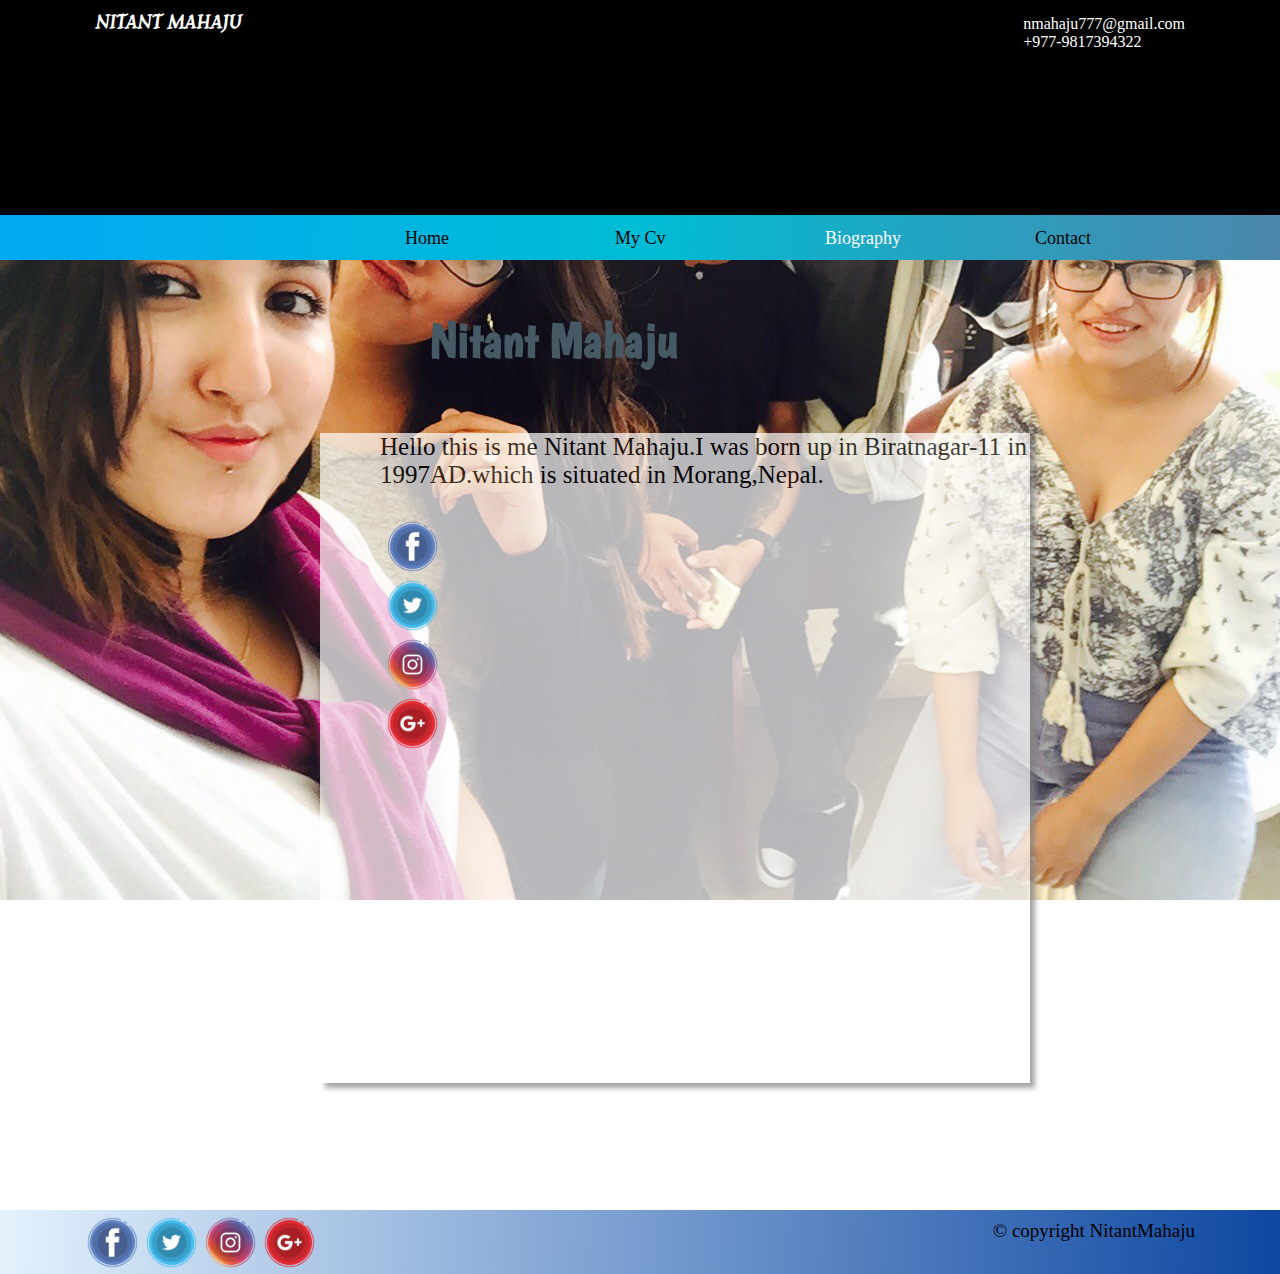
==== biography.html @ a289129d "bio page added" ====
<!DOCTYPE html>
<html>
  <head>
    <meta charset="utf-8">
    <title>My Bio Page</title>
    <link href="css/biography.css" type="text/css" rel="stylesheet">
    <link href="https://fonts.googleapis.com/css?family=Jim+Nightshade" rel="stylesheet">
    <link href="https://fonts.googleapis.com/css?family=Boogaloo" rel="stylesheet">
  </head>
  <body>
    <header>
      <div class="name">
        <h2>NITANT MAHAJU</h2>
      </div>
      <div class="details">
        <p>nmahaju777@gmail.com<br>
           +977-9817394322</p>
      </div>
    </header>
    <nav>
      <ul>
        <li><a href="index.html">Home</a></li>
        <li><a href="cv.html">My Cv</a></li>
        <li><a class="active" href="biography.html">Biography</a></li>
        <li><a href="contact.html">Contact</a></li>
      </ul>
    </nav>
    <section>
      <h2>Nitant Mahaju</h2>
      <div class="first-one">
        <p>Hello this is me Nitant Mahaju.I was born up in Biratnagar-11 in 1997AD.which is situated in Morang,Nepal.</p>
      </div>
      <div class="last-one">
        <div class="social-media">
            <a href="https//:facebook.com"><img src="images/facebook.png" alt="Facebook"></a>
            <a href="https//:twitter.com"><img src="images/twitter.png" alt="Twitter"></a>
            <a href="https//:instagram.com"><img src="images/instagram.png" alt="Instagram"></a>
            <a href="https//:googleplus.com"><img src="images/googleplus.png" alt="Google plus"></a>
        </div>
        <div class="text">
          <p></p>
        </div>
      </div>
    </section>
    <footer>
      <div class="icons">
        <a href="https//:facebook.com"><img src="images/facebook.png" alt="Facebook"></a>
        <a href="https//:twitter.com"><img src="images/twitter.png" alt="Twitter"></a>
        <a href="https//:instagram.com"><img src="images/instagram.png" alt="Instagram"></a>
        <a href="https//:googleplus.com"><img src="images/googleplus.png" alt="Google plus"></a>
      </div>
      <div class="copy">
        <p>&copy; copyright NitantMahaju</p>
      </div>
    </footer>
  </body>
</html>
---- css/biography.css ----
*{
  padding: 0;
  margin: 0;
}
header{
  background-color: black;
  color: white;
  height: 190px;
  padding-top: 25px;
  display: flex;
  flex-direction: row;
  justify-content: space-between;/*this used for giving space between two content*/
}
.name{
  padding-left: 95px;
}
.name h2{
  position: relative;/*this is used for specifying the type of positioning method used for an element */
  top: -19px;
  font-family: 'Jim Nightshade', cursive;
}
.details{
  padding-right: 95px;/*this is used for generating space from the rightside*/
}
.details p{
  position: relative;
  top: -10px;
  font-family: 'Satisfy', cursive;
}
nav{
  background: -webkit-linear-gradient(left top,#03A9F4, #00BCD4, #4D86AC);
}
nav ul{
  display: flex;
  flex-direction: row;/*this is used for keeping items side to side */
    padding-left: 280px;
}
nav ul li{
  height: 45px;
  position: relative;/*this is used for specifying the type of positioning method used for an element */
  top: 13px;
  padding-left: 125px;
  list-style-type: none;
    width: 85px;
}
nav ul li a{

  text-decoration: none;
  color:black;
  font-size: 18px;
}
.active{
  color:#FFFFFF;
}
section{
  background-image: url("../images/squad.jpg");
  background-attachment: fixed;
  background-size: cover;
  height: 950px;
}
section h2{
  font-family: 'Boogaloo', cursive;
  position: relative;/*this is used for specifying the type of positioning method used for an element */
  top:50px;
  left:430px;
  font-size: 50px;
  color:#455A64;
}
.first-one{
  position: relative;
  top: 12%;
  left: 25%;
  height: 650px;
  width: 650px;
  background-color: white;
  box-shadow: 5px 5px 5px gray;
  opacity: 0.7;
  font-size: 25px;
  padding-left: 60px;
}
.last-one{
  display: flex;
  position: relative;/*this is used for specifying the type of positioning method used for an element */
  top: -450px;
  left:385px;
}
.social-media img{
  height: 55px;
  width: 55px;
  transition: all 2s;/*this is used for specifying how many seconds or milliseconds a transition will take place*/
}
.social-media{
  width: 5%;
  display: flex;
  flex-direction: column;
}
.social-media img:hover{
  transform: rotate(360deg);/*this is used for rotating the specified item */
}
.text{
  width: 35%;
}
footer{
  display: flex;
  justify-content: space-between;
  background: -Webkit-linear-gradient(left top, #E3F2FD, #0D47A1);
}
.icons{
  padding-top: 5px;
  padding-left: 85px;
}
.icons img{
  height: 55px;
  width: 55px;
  transition:all 2s ;/*this is used for specifying how many seconds or milliseconds a transition will take place*/
}
.icons img:hover{
    transform: rotate(360deg);
}
.copy{
  padding-top: 10px;
  padding-right: 85px;
}
.copy p{
  font-size: 19px;
}
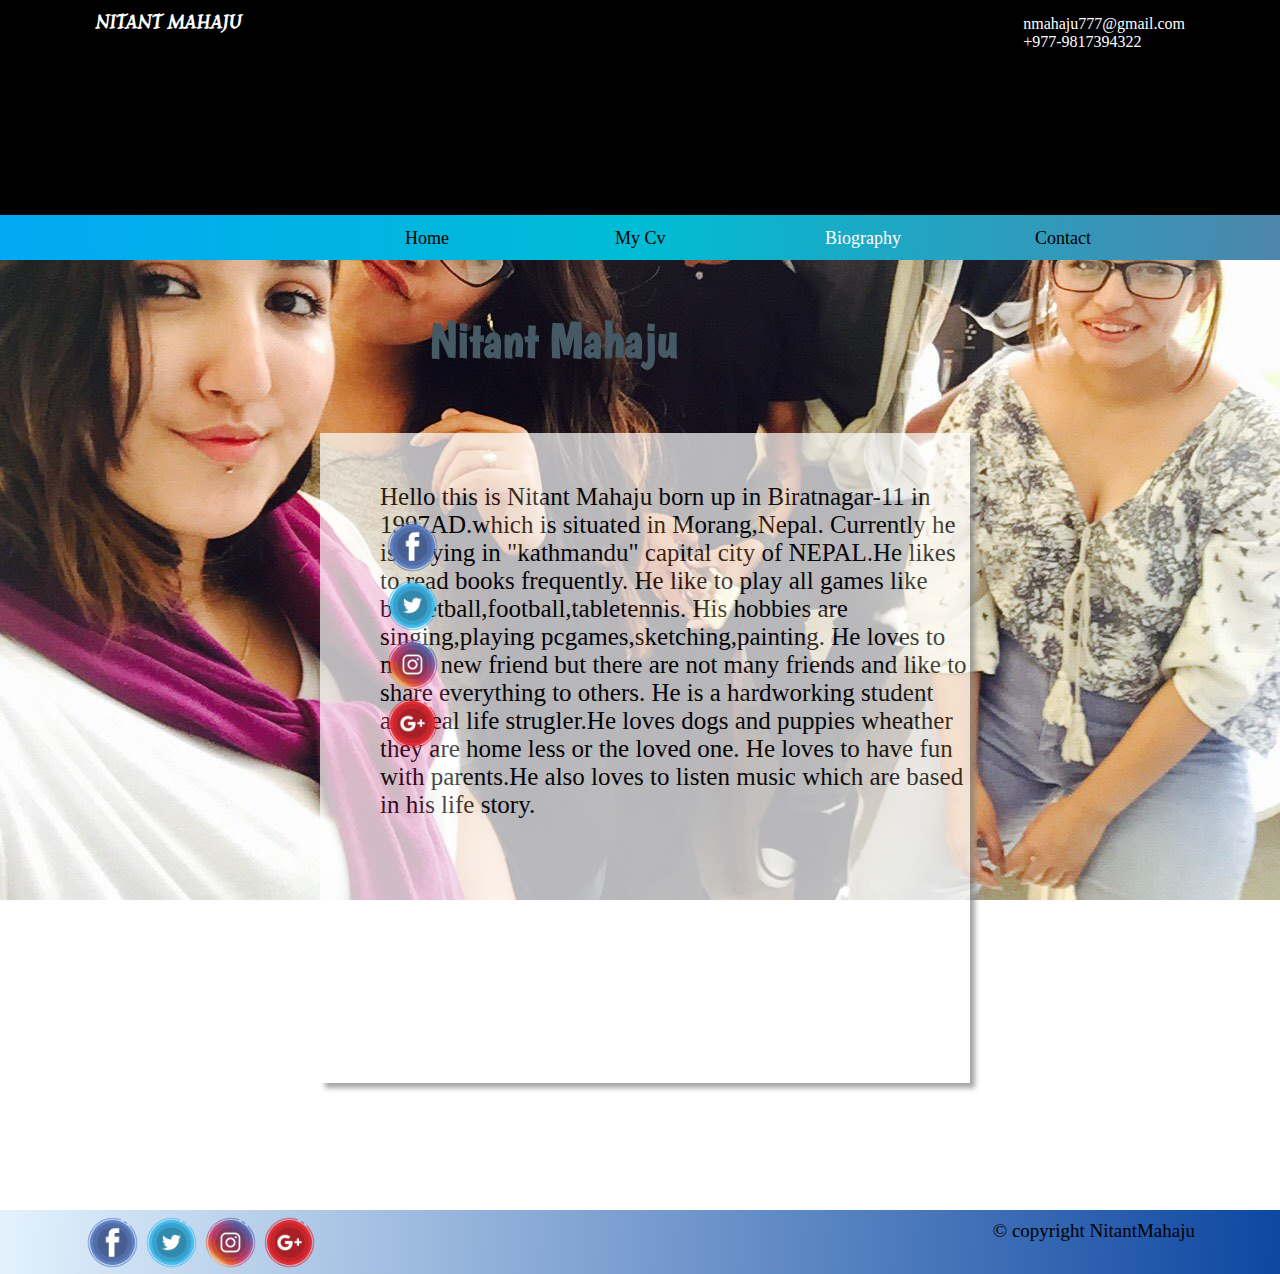
==== commit 85bbae65: "changes made in cv and bio page" ====
--- a/biography.html
+++ b/biography.html
@@ -1,38 +1,46 @@
+<!--NAME-NITANT MAHAJU
+UN ID-16441723-->
 <!DOCTYPE html>
 <html>
-  <head>
-    <meta charset="utf-8">
-    <title>My Bio Page</title>
-    <link href="css/biography.css" type="text/css" rel="stylesheet">
+  <head><!--this is the header-->
+    <meta charset="utf-8"><!--this tag is used for specifying a page description or keywords-->
+    <title>My Bio Page</title><!--this is the title of the webpage-->
+    <link href="css/biography.css" type="text/css" rel="stylesheet"><!--this tag is used to link to the css-->
     <link href="https://fonts.googleapis.com/css?family=Jim+Nightshade" rel="stylesheet">
     <link href="https://fonts.googleapis.com/css?family=Boogaloo" rel="stylesheet">
+      <meta name="viewport" content="width=device-width, initial-scale=1.0">
   </head>
   <body>
     <header>
-      <div class="name">
-        <h2>NITANT MAHAJU</h2>
+      <div class="name"><!--this tag is used for targetting a specific content-->
+        <a href="index.html"><h2>NITANT MAHAJU</h2></a>
       </div>
       <div class="details">
         <p>nmahaju777@gmail.com<br>
            +977-9817394322</p>
       </div>
     </header>
-    <nav>
-      <ul>
-        <li><a href="index.html">Home</a></li>
+    <nav><!--this tag is the navigation bar-->
+      <ul><!--this tag is used to define unorderd list-->
+        <li><a href="index.html">Home</a></li><!--this tag is used to define a list item-->
         <li><a href="cv.html">My Cv</a></li>
         <li><a class="active" href="biography.html">Biography</a></li>
         <li><a href="contact.html">Contact</a></li>
       </ul>
     </nav>
-    <section>
+    <section><!--this tag the section in a document or a content-->
       <h2>Nitant Mahaju</h2>
       <div class="first-one">
-        <p>Hello this is me Nitant Mahaju.I was born up in Biratnagar-11 in 1997AD.which is situated in Morang,Nepal.</p>
+        <p>Hello this is Nitant Mahaju born up in Biratnagar-11 in 1997AD.which is situated in Morang,Nepal.
+          Currently he is staying in "kathmandu" capital city of NEPAL.He likes to read books frequently.
+          He like to play all games like basketball,football,tabletennis. His hobbies are singing,playing pcgames,sketching,painting.
+          He loves to make new friend but there are not many friends and like to share everything to others.
+          He is a hardworking student and real life strugler.He loves dogs and puppies wheather they are home less or the loved one.
+          He loves to have fun with parents.He also loves to listen music which are based in his life story.</p>
       </div>
       <div class="last-one">
         <div class="social-media">
-            <a href="https//:facebook.com"><img src="images/facebook.png" alt="Facebook"></a>
+            <a href="https//:facebook.com"><img src="images/facebook.png" alt="Facebook"></a><!--this tag defines a hyperlink, which is used to link from one page to another page-->
             <a href="https//:twitter.com"><img src="images/twitter.png" alt="Twitter"></a>
             <a href="https//:instagram.com"><img src="images/instagram.png" alt="Instagram"></a>
             <a href="https//:googleplus.com"><img src="images/googleplus.png" alt="Google plus"></a>
@@ -42,7 +50,7 @@
         </div>
       </div>
     </section>
-    <footer>
+    <footer><!--this tag defines the footer for the content-->
       <div class="icons">
         <a href="https//:facebook.com"><img src="images/facebook.png" alt="Facebook"></a>
         <a href="https//:twitter.com"><img src="images/twitter.png" alt="Twitter"></a>
@@ -50,7 +58,7 @@
         <a href="https//:googleplus.com"><img src="images/googleplus.png" alt="Google plus"></a>
       </div>
       <div class="copy">
-        <p>&copy; copyright NitantMahaju</p>
+        <p>&copy; copyright NitantMahaju</p><!--this tag is used for representing a paragraph of a text-->
       </div>
     </footer>
   </body>
--- a/css/biography.css
+++ b/css/biography.css
@@ -1,7 +1,10 @@
+/*NAME-NITANT MAHAJU
+UN ID-16441723*/
 *{
+  margin: 0;
   padding: 0;
-  margin: 0;
 }
+
 header{
   background-color: black;
   color: white;
@@ -18,6 +21,10 @@
   position: relative;/*this is used for specifying the type of positioning method used for an element */
   top: -19px;
   font-family: 'Jim Nightshade', cursive;
+}
+.name a{
+  text-decoration: none;
+  color: white;
 }
 .details{
   padding-right: 95px;/*this is used for generating space from the rightside*/
@@ -57,6 +64,7 @@
   background-attachment: fixed;
   background-size: cover;
   height: 950px;
+
 }
 section h2{
   font-family: 'Boogaloo', cursive;
@@ -75,8 +83,12 @@
   background-color: white;
   box-shadow: 5px 5px 5px gray;
   opacity: 0.7;
+
+}
+.first-one p{
   font-size: 25px;
   padding-left: 60px;
+  padding-top: 50px;
 }
 .last-one{
   display: flex;
@@ -124,3 +136,59 @@
 .copy p{
   font-size: 19px;
 }
+@media (max-width: 600px){
+  header{
+    display: flex;
+    flex-direction: column;
+    height: 100px;
+  }
+  header h2{
+    position: relative;
+    left: -85px;
+  }
+  .details p{
+    padding-left: 10px;
+  }
+  nav ul{
+    display: flex;
+    flex-direction: column;
+    position: relative;
+    right: 390px;
+  }
+  section{
+    background-image: none;
+    background-color: black;
+    height: 950px;
+    width: 390px;
+  }
+  section h2{
+    top:0;
+    left: 45px;
+    font-size: 35px;
+  }
+  .social-media{
+    position: relative;
+    top:210px;
+    right:380px;
+  }
+  .social-media img{
+    position: relative;
+    top: -600px;
+    height:40px;
+    width: 40px;
+  }
+  .first-one{
+    font-size: 10px;
+    top: 10px;
+    height: 900px;
+    width: 385px;
+    left: 0;
+  }
+  footer{
+    display: flex;
+    flex-direction: column;
+  }
+  .icons{
+    padding-left: 0px;
+  }
+}
